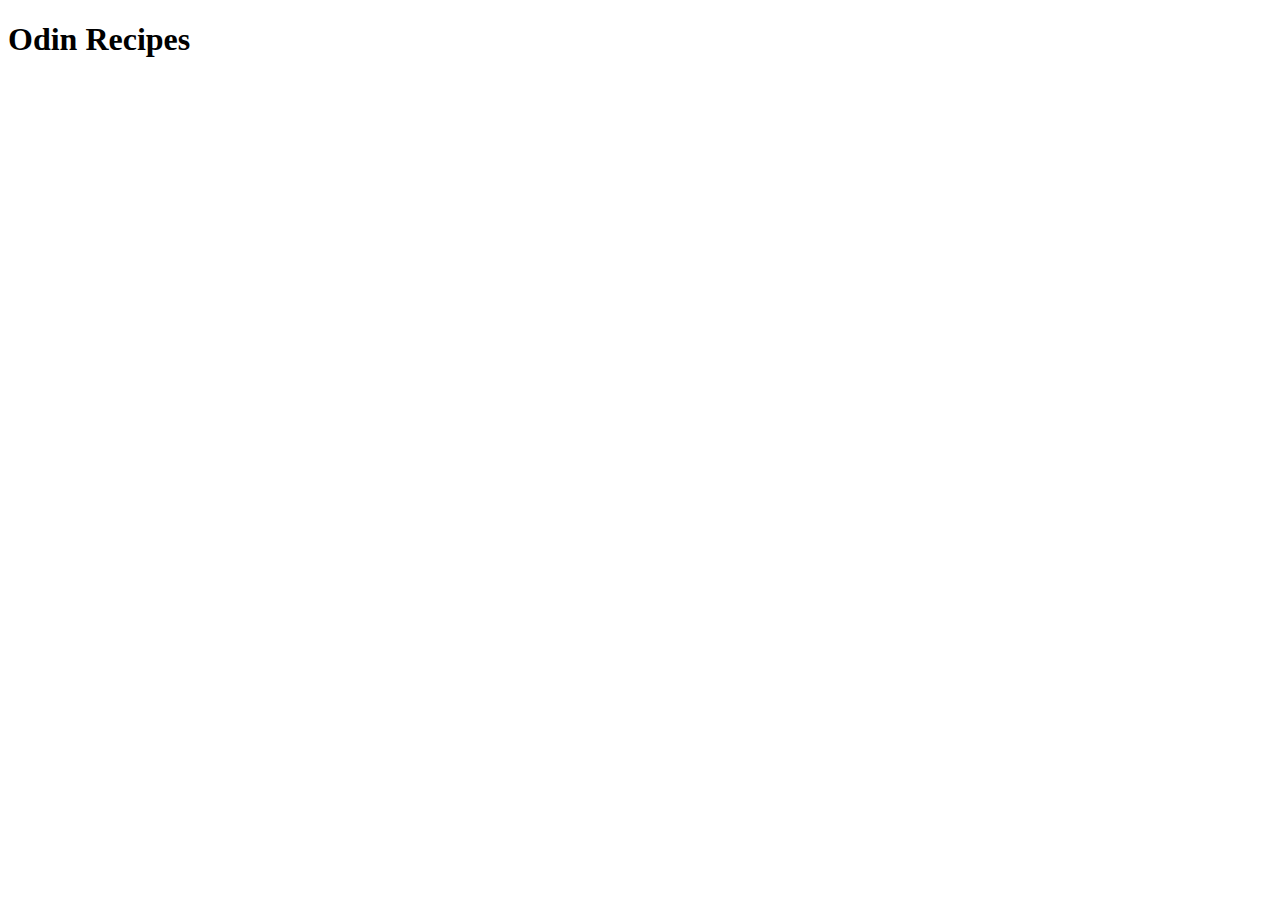
==== index.html @ b2f4640e "Create index.html and add boilerplate" ====
<!DOCTYPE html>
<html lang="en">
<head>
    <meta charset="UTF-8">
    <meta http-equiv="X-UA-Compatible" content="IE=edge">
    <meta name="viewport" content="width=device-width, initial-scale=1.0">
    <title>Document</title>
</head>
<body>
    <h1>Odin Recipes</h1>
</body>
</html>
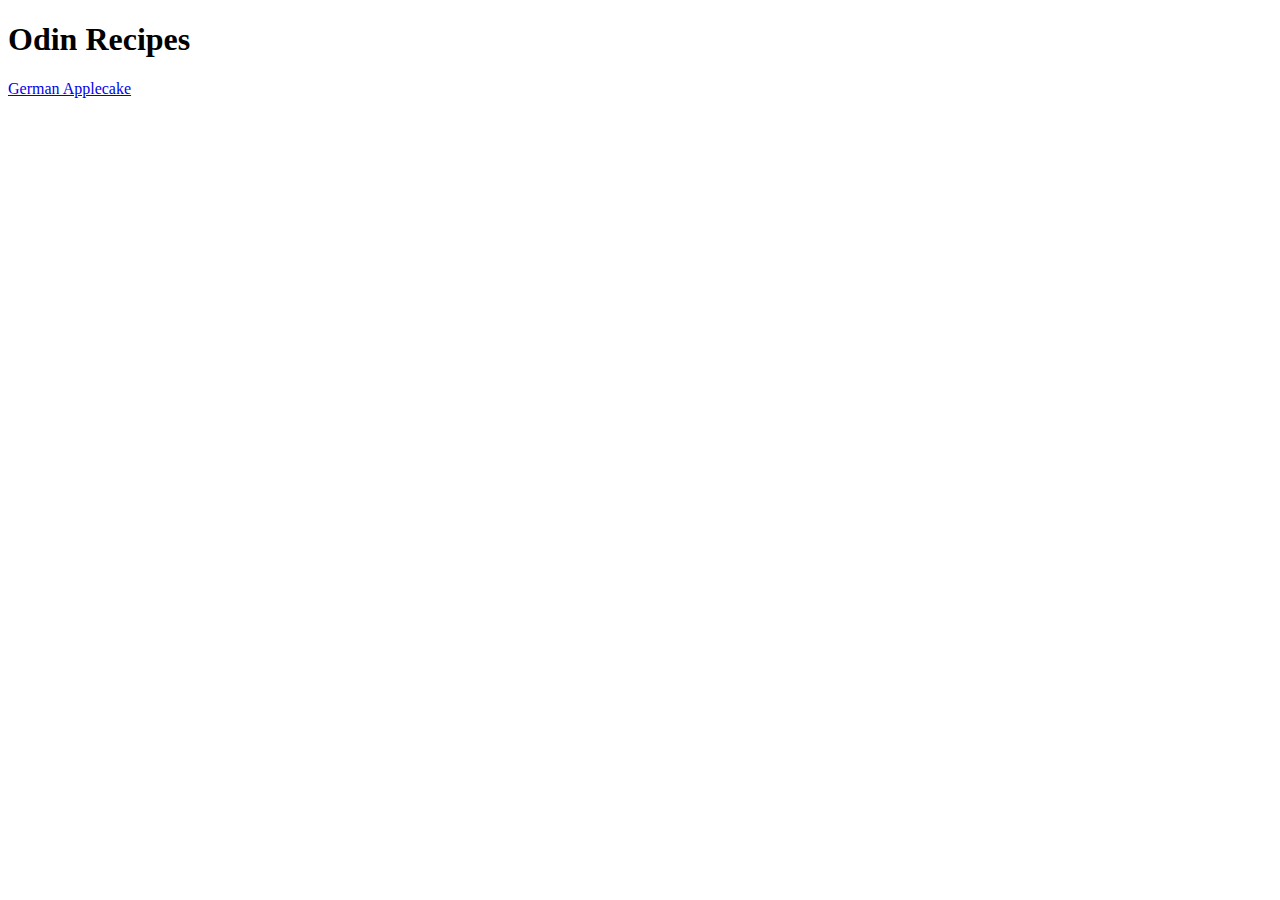
==== commit 071b69b6: "Create applecake.html and add link in index.html" ====
--- a/index.html
+++ b/index.html
@@ -8,5 +8,6 @@
 </head>
 <body>
     <h1>Odin Recipes</h1>
+    <a href="recipes/applecake.html">German Applecake</a>
 </body>
 </html>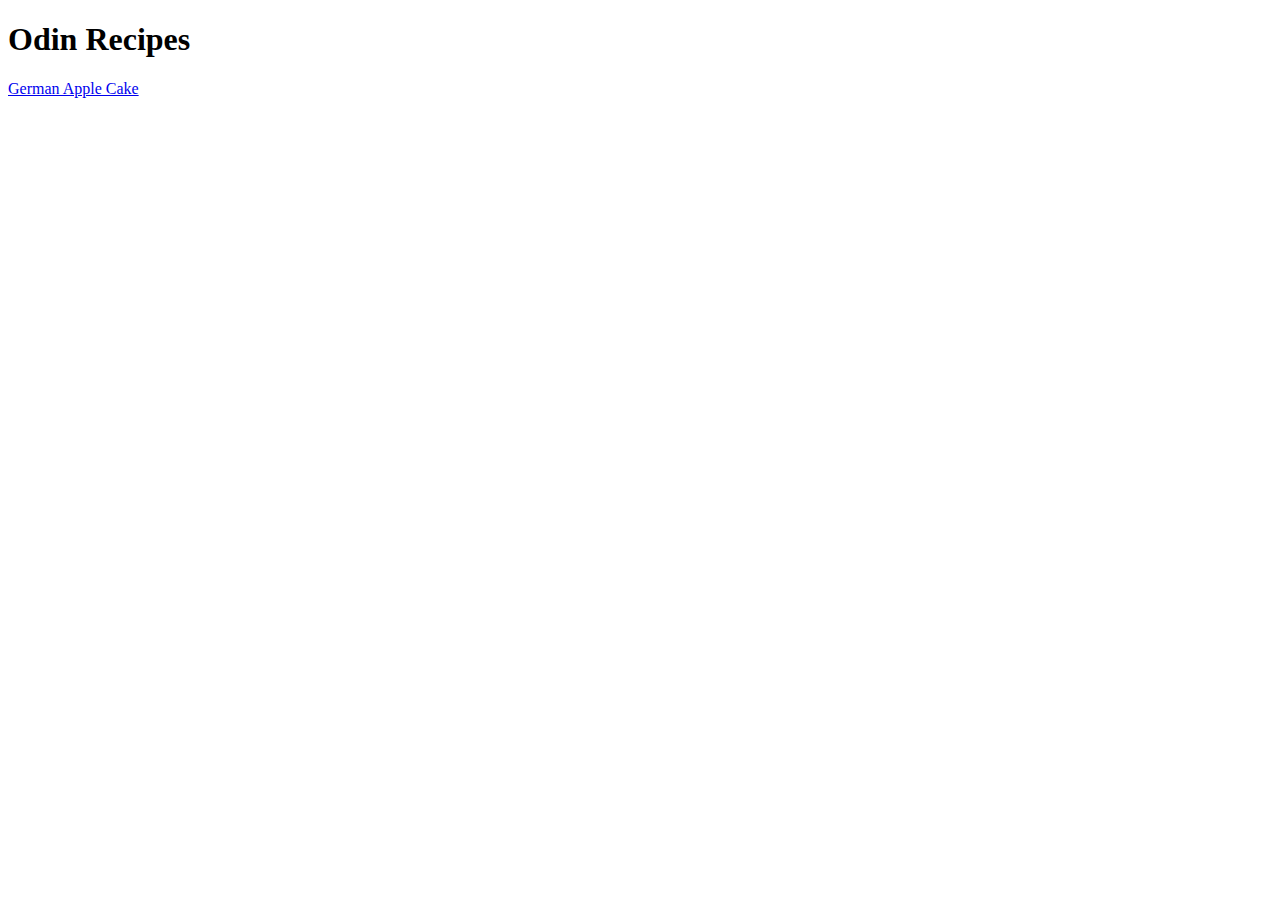
==== commit f3247482: "Fix typo, add image and contents for apple cake" ====
--- a/index.html
+++ b/index.html
@@ -8,6 +8,6 @@
 </head>
 <body>
     <h1>Odin Recipes</h1>
-    <a href="recipes/applecake.html">German Applecake</a>
+    <a href="recipes/applecake.html">German Apple Cake</a>
 </body>
 </html>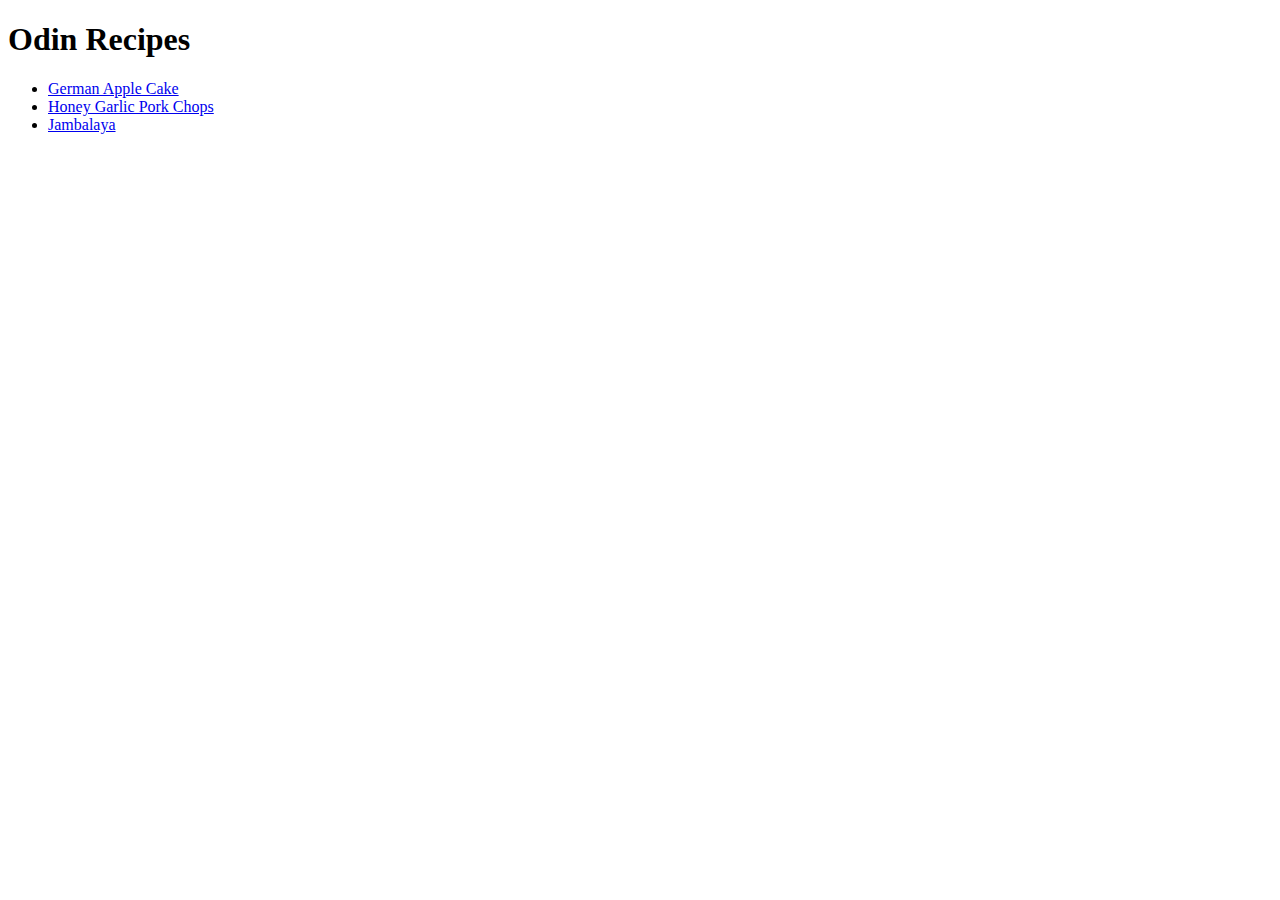
==== commit af6be803: "Add new recipes to main page" ====
--- a/index.html
+++ b/index.html
@@ -4,10 +4,14 @@
     <meta charset="UTF-8">
     <meta http-equiv="X-UA-Compatible" content="IE=edge">
     <meta name="viewport" content="width=device-width, initial-scale=1.0">
-    <title>Document</title>
+    <title>Odin Recipes</title>
 </head>
 <body>
     <h1>Odin Recipes</h1>
-    <a href="recipes/applecake.html">German Apple Cake</a>
+    <ul>
+        <li><a href="recipes/applecake.html">German Apple Cake</a></li>
+        <li><a href="recipes/honey-garlic-pork-chops.html">Honey Garlic Pork Chops</a></li>
+        <li><a href="recipes/jambalaya.html">Jambalaya</li>
+    </ul>
 </body>
 </html>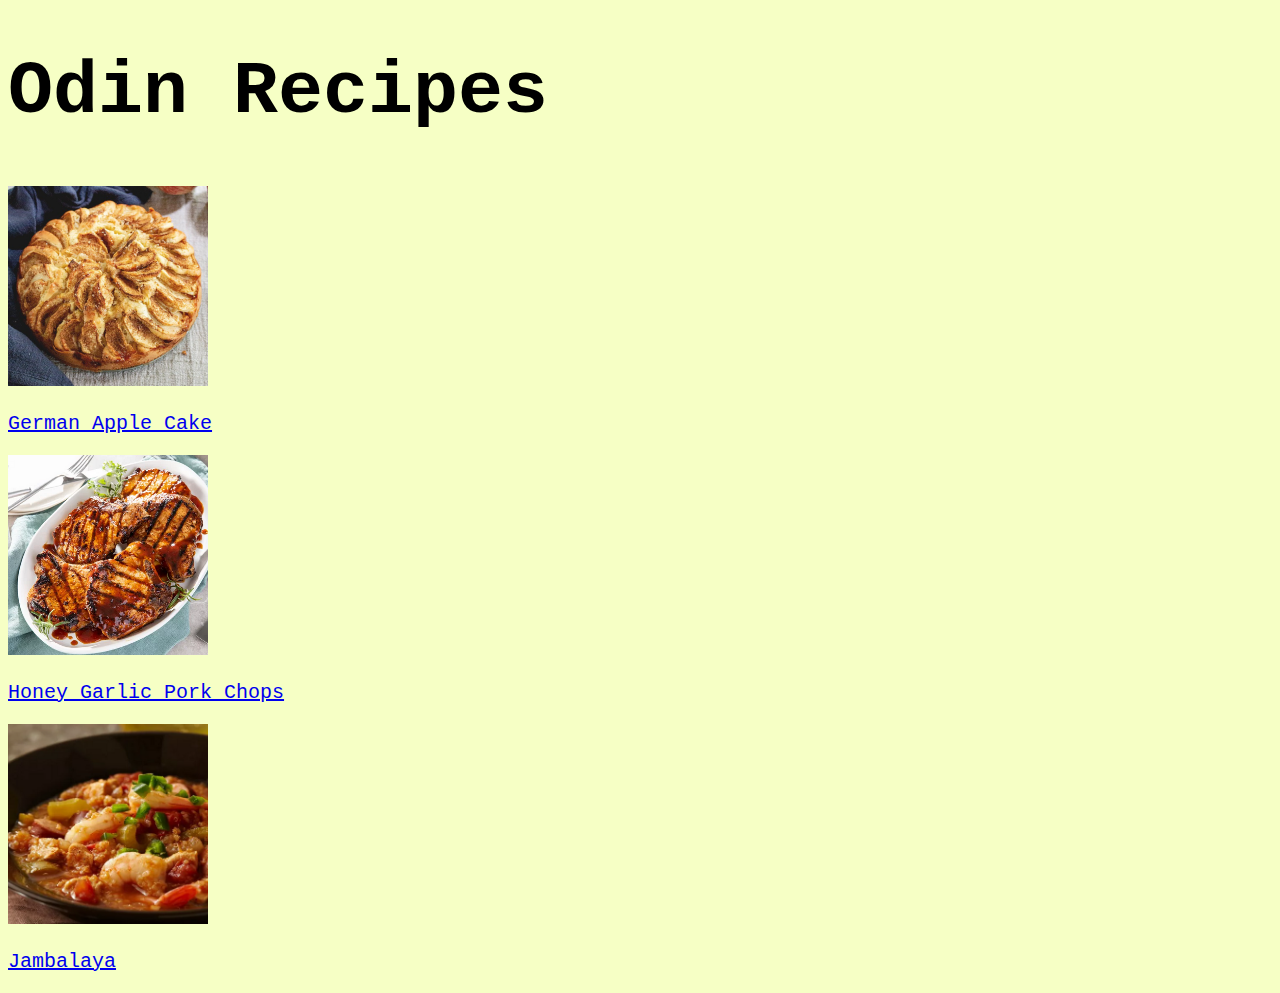
==== commit 9058c200: "Add light CSS integration" ====
--- a/index.html
+++ b/index.html
@@ -4,14 +4,16 @@
     <meta charset="UTF-8">
     <meta http-equiv="X-UA-Compatible" content="IE=edge">
     <meta name="viewport" content="width=device-width, initial-scale=1.0">
+    <link rel="stylesheet" href="styles.css">
     <title>Odin Recipes</title>
 </head>
 <body>
-    <h1>Odin Recipes</h1>
-    <ul>
-        <li><a href="recipes/applecake.html">German Apple Cake</a></li>
-        <li><a href="recipes/honey-garlic-pork-chops.html">Honey Garlic Pork Chops</a></li>
-        <li><a href="recipes/jambalaya.html">Jambalaya</li>
-    </ul>
+    <h1 class="heading">Odin Recipes</h1>
+    <a href="recipes/applecake.html"><img class="image" src="recipes/images/german-apple-cake.png"></a>
+    <p><div class="standard"><a href="recipes/applecake.html">German Apple Cake</a></div></p>
+    <a href="recipes/honey-garlic-pork-chops.html"><img class="image" src="recipes/images/pork-chops.png"></a>
+    <p><div class="standard"><a href="recipes/honey-garlic-pork-chops.html">Honey Garlic Pork Chops</a></div></p>
+    <a href="recipes/jambalaya.html"><img class="image" src="recipes/images/jambalaya.png"></a>
+    <p><div class="standard"><a href="recipes/jambalaya.html">Jambalaya</a></div></p>
 </body>
 </html>--- a/styles.css
+++ b/styles.css
@@ -0,0 +1,24 @@
+body{
+    font-family: 'Courier New', Courier, monospace;
+    color: black;
+    background-color: #f6ffc5;
+    font-size: 20px;
+}
+
+.heading{
+    font-size: 75px;
+    text-align: left; 
+}
+
+.image{
+    height: 200px;
+    width: 200px;
+    object-fit: cover;
+}
+
+.imageLarge{
+    height: 300px;
+    width: 300px;
+    object-fit: cover;
+}
+
